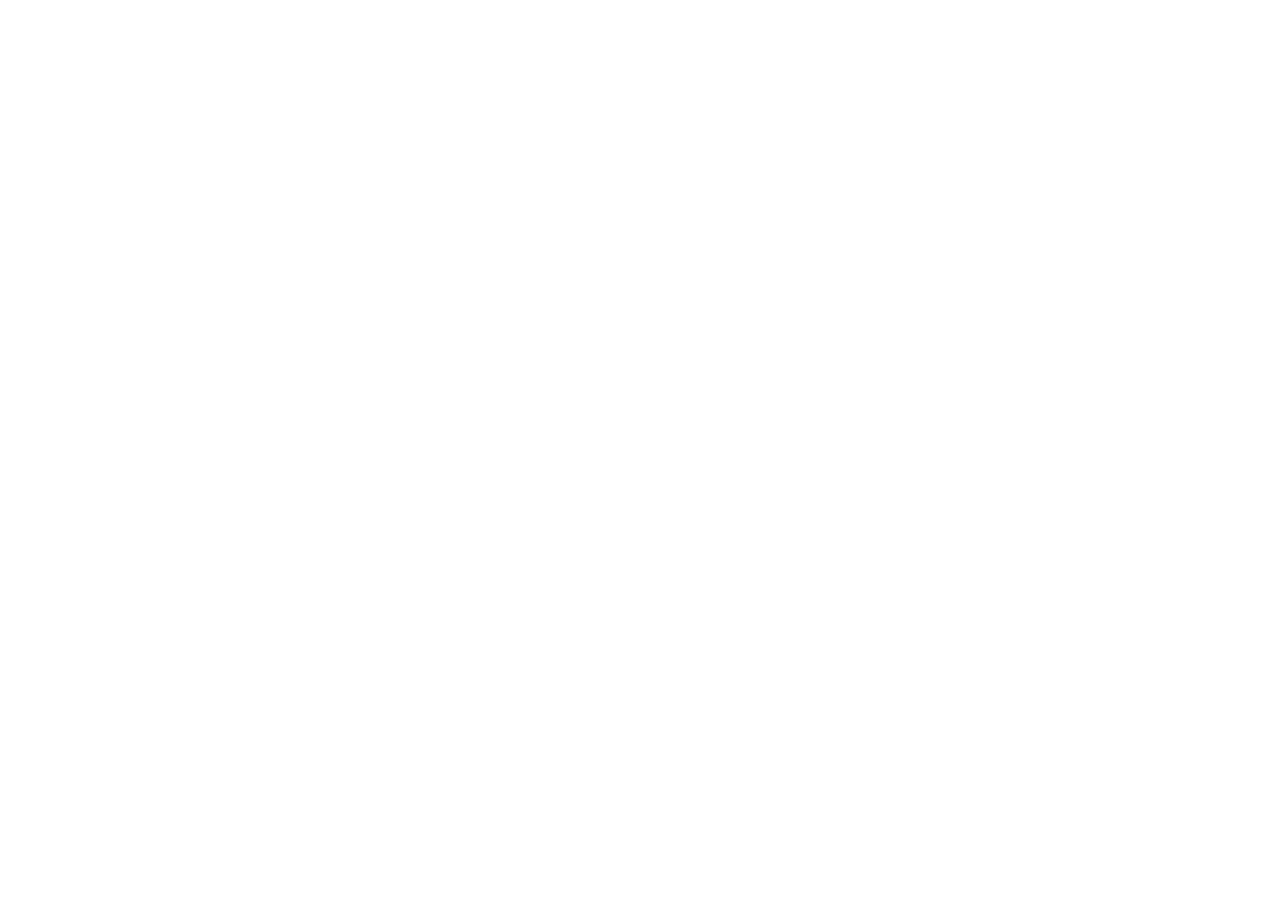
==== vistas/entrenador.html @ 42836978 "Decimo cargo" ====
<!DOCTYPE html>
<html lang="en">
<head>
    <meta charset="UTF-8">
    <meta name="viewport" content="width=device-width, initial-scale=1.0">
    <title>Document</title>
    <script src="../js/Entrenador.js"></script>
</head>
<body>
    
    
</body>
</html>
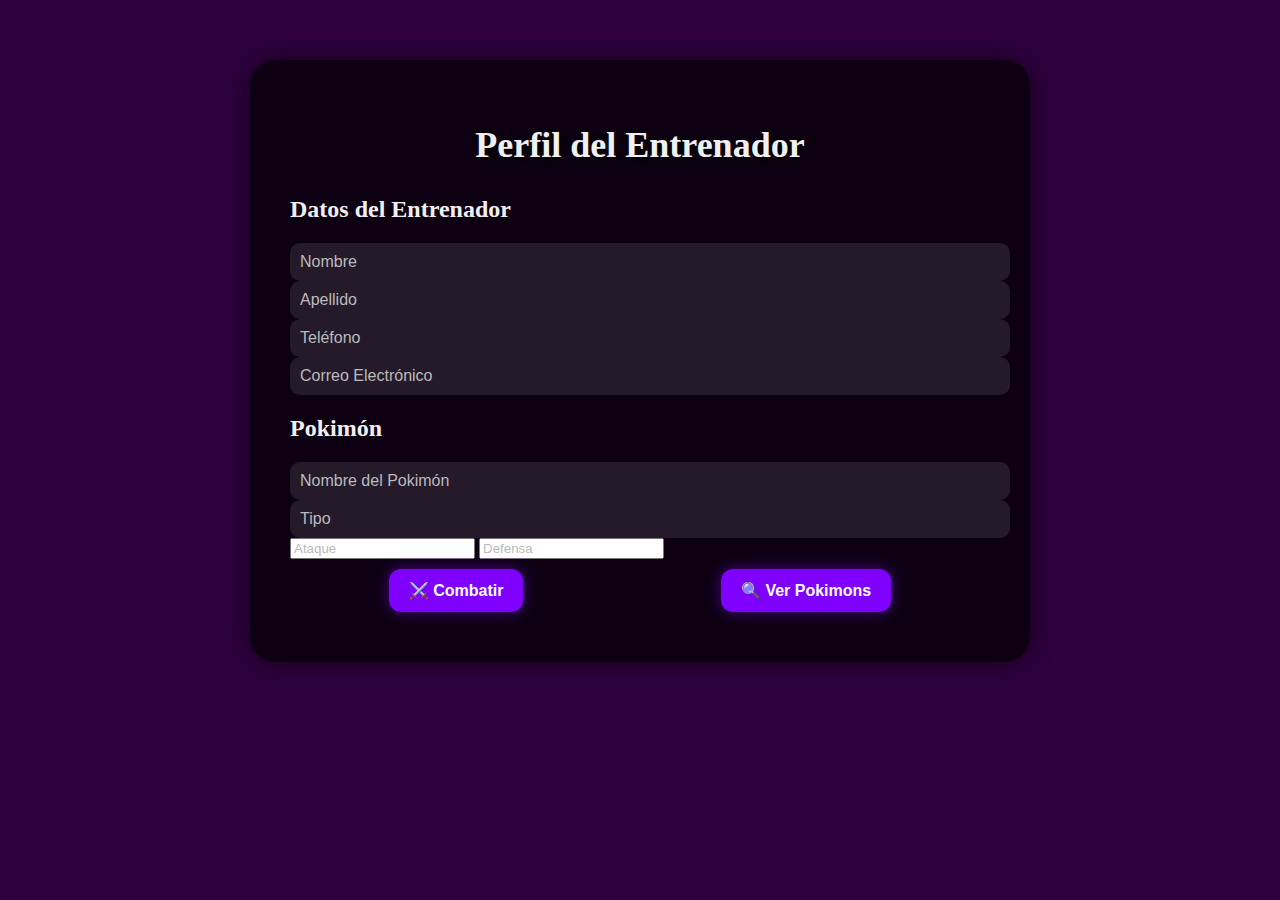
==== commit c52e5385: "onceamo cargo" ====
--- a/vistas/entrenador.html
+++ b/vistas/entrenador.html
@@ -1,13 +1,37 @@
 <!DOCTYPE html>
-<html lang="en">
+<html lang="es">
 <head>
-    <meta charset="UTF-8">
-    <meta name="viewport" content="width=device-width, initial-scale=1.0">
-    <title>Document</title>
-    <script src="../js/Entrenador.js"></script>
+  <meta charset="UTF-8" />
+  <meta name="viewport" content="width=device-width, initial-scale=1.0"/>
+  <title>Entrenador</title>
+  <link rel="stylesheet" href="../css/entrenador.css" />
 </head>
 <body>
-    
-    
+  <div class="container">
+    <h1>Perfil del Entrenador</h1>
+
+    <section class="form-section">
+      <h2>Datos del Entrenador</h2>
+      <input type="text" id="entrenador-nombre" placeholder="Nombre" required />
+      <input type="text" id="entrenador-apellido" placeholder="Apellido" required />
+      <input type="text" id="entrenador-telefono" placeholder="Teléfono" required />
+      <input type="email" id="entrenador-email" placeholder="Correo Electrónico" required />
+    </section>
+
+    <section class="form-section">
+      <h2>Pokimón</h2>
+      <input type="text" id="pokemon-nombre" placeholder="Nombre del Pokimón" required />
+      <input type="text" id="pokemon-tipo" placeholder="Tipo" required />
+      <input type="number" id="pokemon-ataque" placeholder="Ataque" required />
+      <input type="number" id="pokemon-defensa" placeholder="Defensa" required />
+    </section>
+
+    <section class="form-section botones">
+      <button id="combatir-btn">⚔️ Combatir</button>
+      <button id="ver-pokimons-btn">🔍 Ver Pokimons</button>
+    </section>
+  </div>
+
+  <script src="../js/Entrenador.js"></script>
 </body>
-</html>+</html>
--- a/css/entrenador.css
+++ b/css/entrenador.css
@@ -0,0 +1,87 @@
+
+
+body {
+  margin: 0;
+  padding: 0;
+  font-family: 'Underdog', cursive;
+  background: url('https://wallpapercat.com/w/full/8/3/b/1193776-3840x2160-desktop-4k-gengar-background.jpg') no-repeat center center fixed;
+  background-size: cover;
+  background-color: #2e003e; /* fallback */
+  color: #f0f0f0;
+}
+
+.container {
+  max-width: 700px;
+  margin: 60px auto;
+  padding: 40px;
+  background-color: rgba(0, 0, 0, 0.7);
+  border-radius: 25px;
+  box-shadow: 0 0 25px rgba(0,0,0,0.6);
+}
+
+h1 {
+  text-align: center;
+  color: #f0f0f0;
+  text-shadow: 2px 2px 8px #000;
+  font-size: 36px;
+  margin-bottom: 30px;
+}
+
+fieldset {
+  border: 2px solid #7f00ff;
+  border-radius: 15px;
+  padding: 20px;
+  margin-bottom: 30px;
+  background-color: rgba(47, 0, 73, 0.6);
+}
+
+legend h1 {
+  font-size: 22px;
+  color: #ffffff;
+}
+
+label {
+  display: block;
+  margin: 10px 0 5px;
+  color: #f0f0f0;
+}
+
+input[type="text"],
+input[type="email"] {
+  width: 100%;
+  padding: 10px;
+  border: none;
+  border-radius: 10px;
+  background-color: rgba(255,255,255,0.1);
+  color: #fff;
+  font-size: 16px;
+}
+
+input::placeholder {
+  color: #bbb;
+}
+
+button {
+  padding: 12px 20px;
+  margin: 10px;
+  border: none;
+  border-radius: 12px;
+  background-color: #7f00ff;
+  color: #fff;
+  font-weight: bold;
+  font-size: 16px;
+  cursor: pointer;
+  box-shadow: 0 0 15px rgba(127, 0, 255, 0.5);
+  transition: background 0.3s ease;
+}
+
+button:hover {
+  background-color: #4b0082;
+  box-shadow: 0 0 20px rgba(127, 0, 255, 0.8);
+}
+
+.botones {
+  display: flex;
+  justify-content: space-around;
+  flex-wrap: wrap;
+}
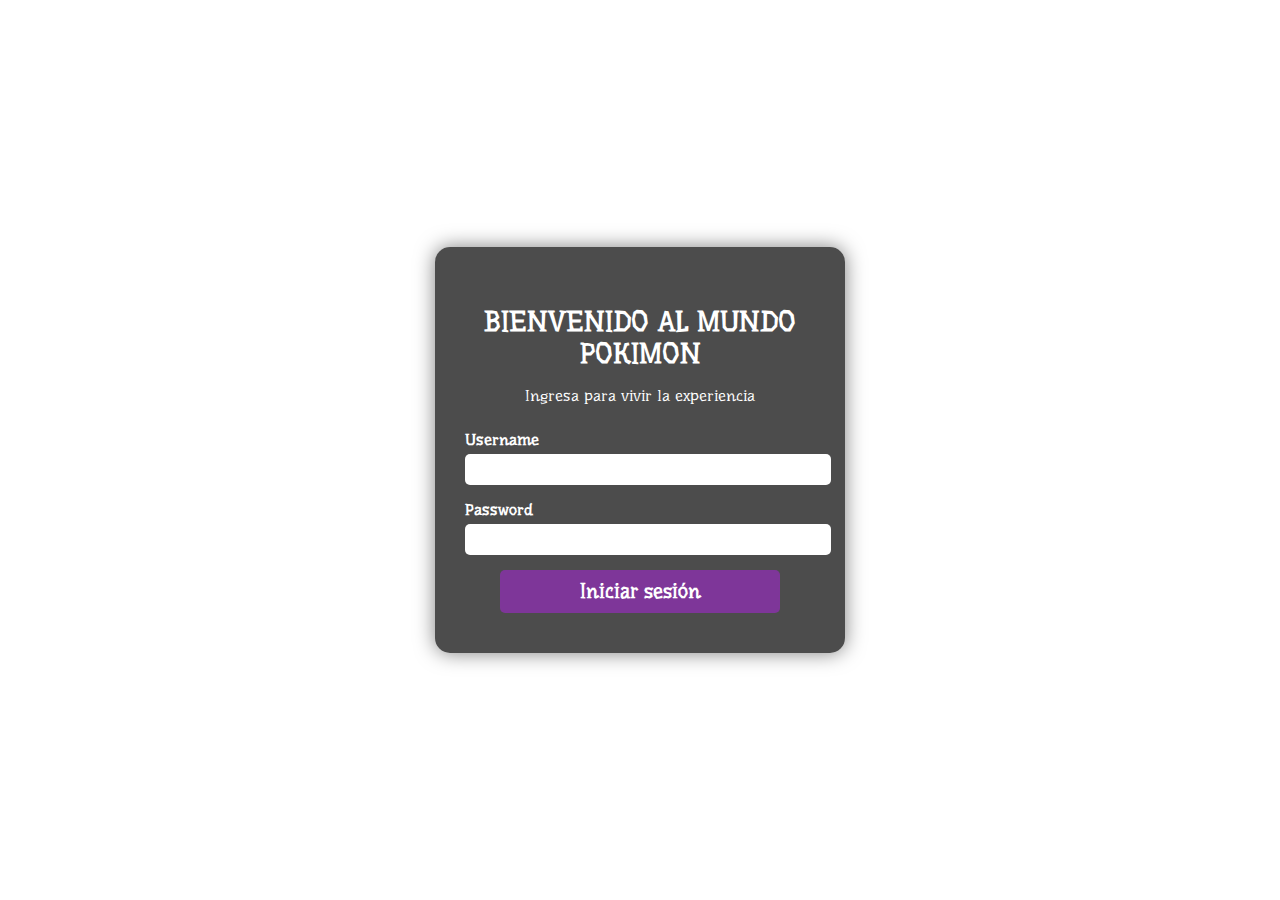
==== commit 5bb2ef88: "doceavo cargo" ====
--- a/vistas/entrenador.html
+++ b/vistas/entrenador.html
@@ -20,18 +20,30 @@
 
     <section class="form-section">
       <h2>Pokimón</h2>
-      <input type="text" id="pokemon-nombre" placeholder="Nombre del Pokimón" required />
-      <input type="text" id="pokemon-tipo" placeholder="Tipo" required />
-      <input type="number" id="pokemon-ataque" placeholder="Ataque" required />
-      <input type="number" id="pokemon-defensa" placeholder="Defensa" required />
+      <select id="pokemon-nombre">
+        <option value="">-- Escoge un Pokémon --</option>
+      </select>
+      <input type="text" id="pokemon-tipo" placeholder="Tipo" required readonly />
+      <input type="number" id="pokemon-ataque" placeholder="Ataque" required readonly />
+      <input type="number" id="pokemon-defensa" placeholder="Defensa" required readonly />
     </section>
 
     <section class="form-section botones">
       <button id="combatir-btn">⚔️ Combatir</button>
-      <button id="ver-pokimons-btn">🔍 Ver Pokimons</button>
+      <button id="ver-pokimons-btn">🔍 Ver Pokemons</button>
+      <button id="guardar-pokemon-btn">💾 Guardar Pokemón</button>
+      <button id="ver-todos-btn">👀 Ver Todos</button>
+      <button id="eliminar-todos-btn">🗑️ Eliminar Todos</button> <!-- Botónes importantes -->
+      <button id="skin">👀 Ver Skin</button>
+
+
     </section>
+
+    <!-- Aquí se agregan las tarjetas de Pokemones dinámicamente -->
+    <div id="pokemon-cards-container" class="cards-container"></div>
+    
   </div>
 
-  <script src="../js/Entrenador.js"></script>
+  <script src="../js/entrenador.js"></script>
 </body>
 </html>
--- a/css/entrenador.css
+++ b/css/entrenador.css
@@ -1,12 +1,10 @@
-
-
 body {
   margin: 0;
   padding: 0;
   font-family: 'Underdog', cursive;
   background: url('https://wallpapercat.com/w/full/8/3/b/1193776-3840x2160-desktop-4k-gengar-background.jpg') no-repeat center center fixed;
   background-size: cover;
-  background-color: #2e003e; /* fallback */
+  background-color: #2e003e; /* Fallback */
   color: #f0f0f0;
 }
 
@@ -85,3 +83,55 @@
   justify-content: space-around;
   flex-wrap: wrap;
 }
+
+#tarjetas-pokemons {
+  margin-top: 2rem;
+}
+
+.cards-container {
+  display: flex;
+  flex-wrap: wrap;
+  gap: 1rem;
+  justify-content: center;
+}
+
+/* Card Final: Unificado */
+.card {
+  width: 200px;
+  min-height: 320px;
+  background-color: #000000;
+  border: 1px solid #f9f9f9;
+  border-radius: 12px;
+  padding: 1rem;
+  text-align: center;
+  box-shadow: 0 4px 12px rgba(255, 255, 255, 0.1);
+  color: white;
+}
+
+.card h3 {
+  margin-bottom: 0.5rem;
+}
+
+.card .type {
+  display: inline-block;
+  background: #333;
+  border-radius: 5px;
+  padding: 2px 8px;
+  margin: 4px 2px;
+  font-size: 0.9rem;
+  color: #fff;
+}
+
+.stats {
+  font-size: 0.9rem;
+  margin-top: 0.5rem;
+}
+
+/* Imagen del Pokémon centrada y contenida */
+.pokemon-img {
+  width: 100px;
+  height: auto;
+  object-fit: contain;
+  display: block;
+  margin: 10px auto;
+}
